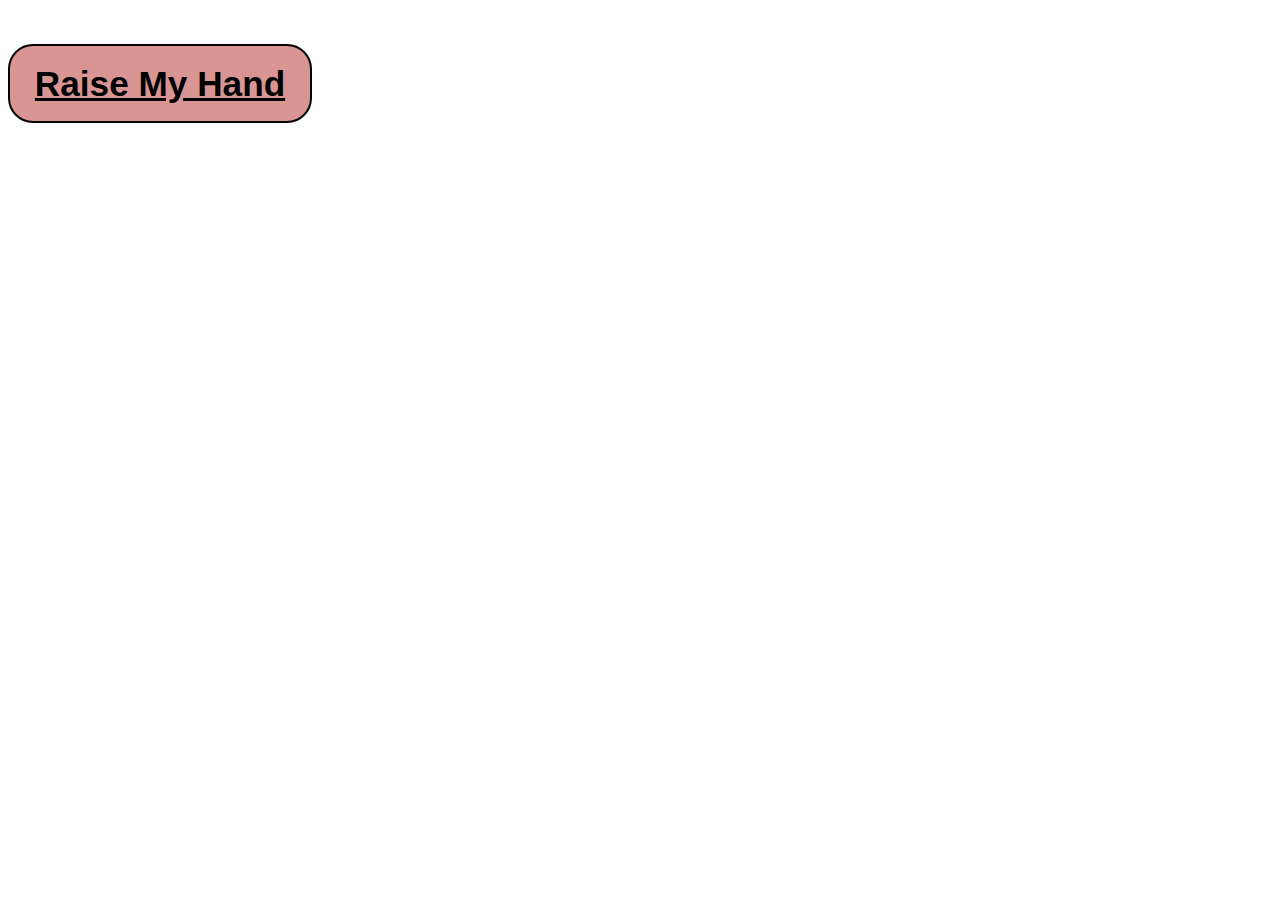
==== index.html @ b50195a5 "button styling changed" ====
<!DOCTYPE html>
<html>
<head>
  <meta charset="UTF-8">
  <title>Hangout Handraising</title>

  <style media="screen" type="text/css">
    #speakerName{
      color:green;
    }

    #queueMembers{
      color:#FFB90F;
    }

    #participantsList {
    }

    .title{
      font-size: 120%;
      font-weight: bold;
    }

    .subtitle{
      font-size:110%;
      font-style: italic;
    }

    .heading{
      text-decoration: underline;
      font-style: bold;
    }

    .assignment{
      display: none;
    }

    #queueButton {
     
      /*Basic Button Styles*/
      display: block;
      height: 75px;
      width: 300px;
      background: rgb(217, 149, 148);
      border: 2px solid black;

      /*Text Styles*/
      color: black;
      text-align: center;
      font: bold 2.2em/75px "Helvetica Neue", Arial, Helvetica, Geneva, sans-serif;
      text-decoration: underline; 

      /*Step 4: Fancy CSS3 Styles*/
       
      -webkit-border-radius: 50px;
      -khtml-border-radius: 50px;
      -moz-border-radius: 50px;
      border-radius: 25px;
    }
 
  a.button2 {
      text-decoration: none;
  }
   
  a.button:hover {
    -webkit-box-shadow: 2 2px 2 darkgrey;
    -moz-box-shadow: 0 2px 0 darkgrey;
    box-shadow: 0 2px 0 darkgrey;
  }

  </style>

	<script type="text/javascript" src="https://raw.github.com/1wheel/hangout-handraising/master/controller.js"></script>
</head>

<body id="body">  

<div id = "class0" class = "assignment">
  <h1>Pick a Lesson</h1>
  <button onClick="changeLesson('1')">The American Revolution</button>
  <br />
  <button onClick="changeLesson('2')">The Civil War</button>
</div>


<div id = "class1" class = "assignment">
  <div class = "titleAndDescription">
    <div class = "title">The American Revolution</div>
    <div id = "subtitle">Voices Of Freedom</div>
  </div>
    <br />
  <div class = "readings">
    <div class = "heading">READINGS</div>
    <ol>
      <li>
        <div class = "reading">
          <div class = "author">Thomas Paine:</div> 
          <a target="_new" href = "http://www.constitution.org/tp/comsense.htm">Common Sense</a>
        </div>
      </li>
      <li>
        <div class = "reading">
          <div class = "author">James Chalmers:</div>
          <a target="_new" href = "http://www.earlyamerica.com/review/fall96/loyalists.html">Plain Truth, Addressed to the Inhabitants of America (1776)</a>
        </div>
      </li>
    </ol>
  </div>
  <div class = "questions">
    <div class = "heading">QUESTIONS</div>
    <ol>
      <li>What does Paine see as the global significance of the American Struggle for independence?</li>
      <li>Why does Chalmers equate independence with slaver?</li>
      <li>How does the language used by the two writers differ, and what does this tell us about their view of politics?</li>
    </ol>
  </div>
</div>

<div id = "class2" class = "assignment">
  <div class = "titleAndDescription">
    <div class = "title">The Civil War</div>
    <div class = "subtitle">Voices Of Freedom</div>
  </div>
    <br />
  <div class = "readings">
    <div class = "heading">READINGS</div>
    <ol>
      <li>
        <div class = "reading">
          <div class = "author">Frederick Douglas:</div> 
          <a target="_new" href = "http://www.lib.rochester.edu/index.cfm?page=2945">What to a slave is the 4th of July?</a>
        </div>
      </li>
      <li>
        <div class = "reading">
          <div class = "author">Abraham Lincoln:</div>
          <a target="_new" href = "http://en.wikipedia.org/wiki/Gettysburg_Address#Text_of_Gettysburg_Address">Gettysburg Address</a>
        </div>
      </li>
    </ol>
  </div>
  <div class = "questions">
    <div class = "heading">QUESTIONS</div>
    <ol>
      <li>What is Lincoln referring to when he says, "of the people, by the people, for the people”?</li>
      <li>How does Lincoln describe the United States?</li>
      <li>Lincoln never mentions Gettysburg in his Address.  Why do you think that is?</li>
    </ol>
  </div>
</div>

    <br />

  <div id="participantsList">
    <div id = "speakerDisplay">
      <span id="speakerName"></span>
      <span id="timeLeft"></span>
      <br />
    </div>
    <div id="queueMembers"></div>    

    <div id="otherParticipants"></div>    

  </div>    
  <a onClick="buttonClick()" id="queueButton" class = "button">Raise My Hand</a>


</body>​
</html>
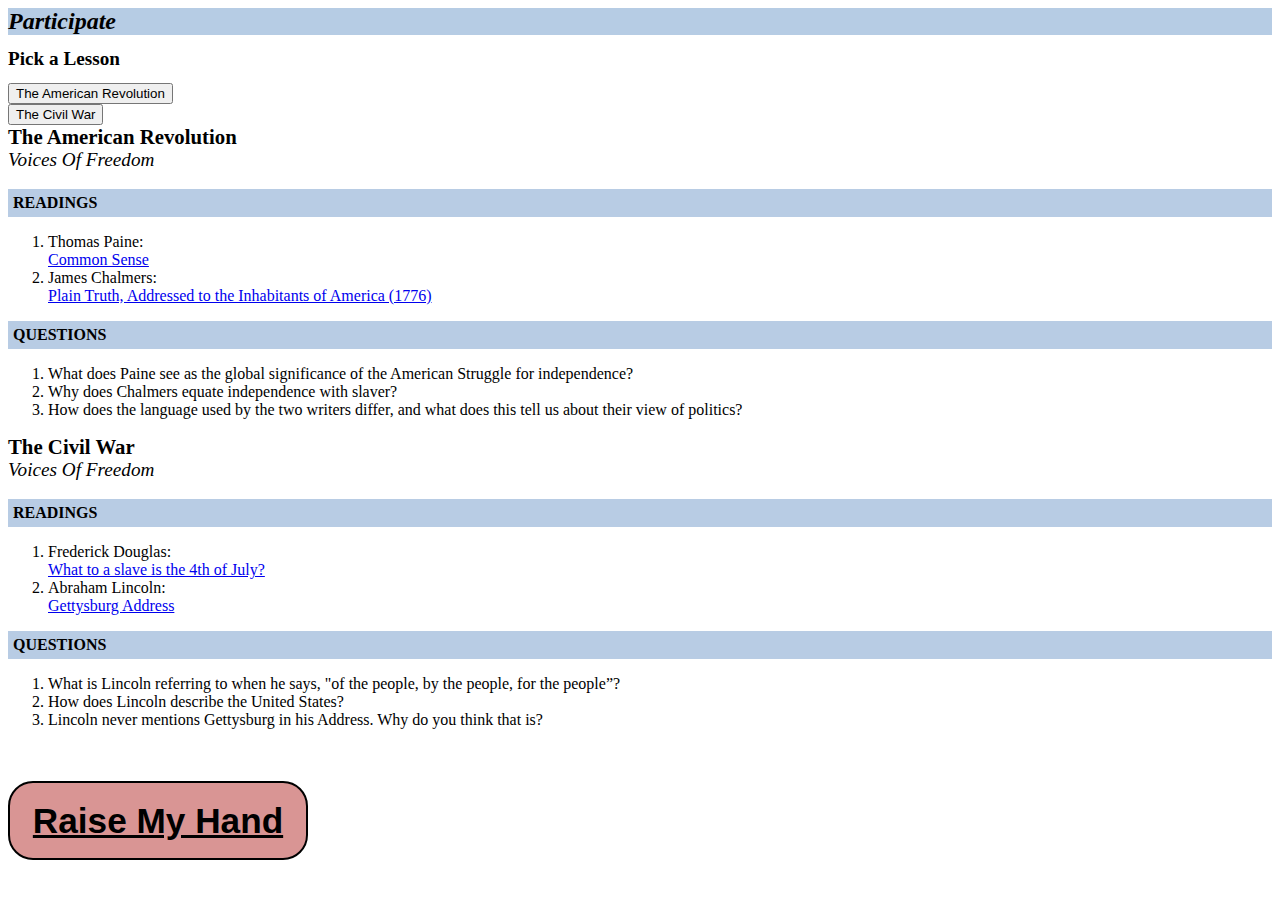
==== commit b625f608: "updated styling" ====
--- a/index.html
+++ b/index.html
@@ -1,4 +1,4 @@
-	<!DOCTYPE html>
+  <!DOCTYPE html>
 <html>
 <head>
   <meta charset="UTF-8">
@@ -16,46 +16,65 @@
     #participantsList {
     }
 
+    #participate{
+      font-size: 150%;
+      font-weight: bold;
+      font-style: italic;
+      background-color: rgb(182, 204, 228);
+    }
+
     .title{
-      font-size: 120%;
+      font-size: 130%;
       font-weight: bold;
     }
 
     .subtitle{
-      font-size:110%;
+      font-size:120%;
       font-style: italic;
     }
 
+    h1{
+      font-size: 120%;
+    }
+
     .heading{
-      text-decoration: underline;
-      font-style: bold;
+      font-weight: bold;
+      background-color: rgb(184, 204, 228);
+      padding: 5px;
+
     }
 
     .assignment{
-      display: none;
+      display: ;
     }
 
     #queueButton {
      
-      /*Basic Button Styles*/
       display: block;
       height: 75px;
-      width: 300px;
+      width: 296px;
       background: rgb(217, 149, 148);
       border: 2px solid black;
 
-      /*Text Styles*/
       color: black;
       text-align: center;
       font: bold 2.2em/75px "Helvetica Neue", Arial, Helvetica, Geneva, sans-serif;
       text-decoration: underline; 
-
-      /*Step 4: Fancy CSS3 Styles*/
        
       -webkit-border-radius: 50px;
       -khtml-border-radius: 50px;
       -moz-border-radius: 50px;
       border-radius: 25px;
+
+      -webkit-touch-callout: none;
+      -webkit-user-select: none;
+      -khtml-user-select: none;
+      -moz-user-select: none;
+      -ms-user-select: none;
+      user-select: none;
+
+      cursor:pointer
+
     }
  
   a.button2 {
@@ -63,17 +82,16 @@
   }
    
   a.button:hover {
-    -webkit-box-shadow: 2 2px 2 darkgrey;
-    -moz-box-shadow: 0 2px 0 darkgrey;
-    box-shadow: 0 2px 0 darkgrey;
   }
 
   </style>
 
-	<script type="text/javascript" src="https://raw.github.com/1wheel/hangout-handraising/master/controller.js"></script>
+  <script type="text/javascript" src="https://raw.github.com/1wheel/hangout-handraising/master/controller.js"></script>
 </head>
 
 <body id="body">  
+
+<div id = "participate">Participate</div>
 
 <div id = "class0" class = "assignment">
   <h1>Pick a Lesson</h1>
@@ -86,7 +104,7 @@
 <div id = "class1" class = "assignment">
   <div class = "titleAndDescription">
     <div class = "title">The American Revolution</div>
-    <div id = "subtitle">Voices Of Freedom</div>
+    <div class = "subtitle">Voices Of Freedom</div>
   </div>
     <br />
   <div class = "readings">
@@ -166,4 +184,4 @@
 
 
 </body>​
-</html>+</html>
